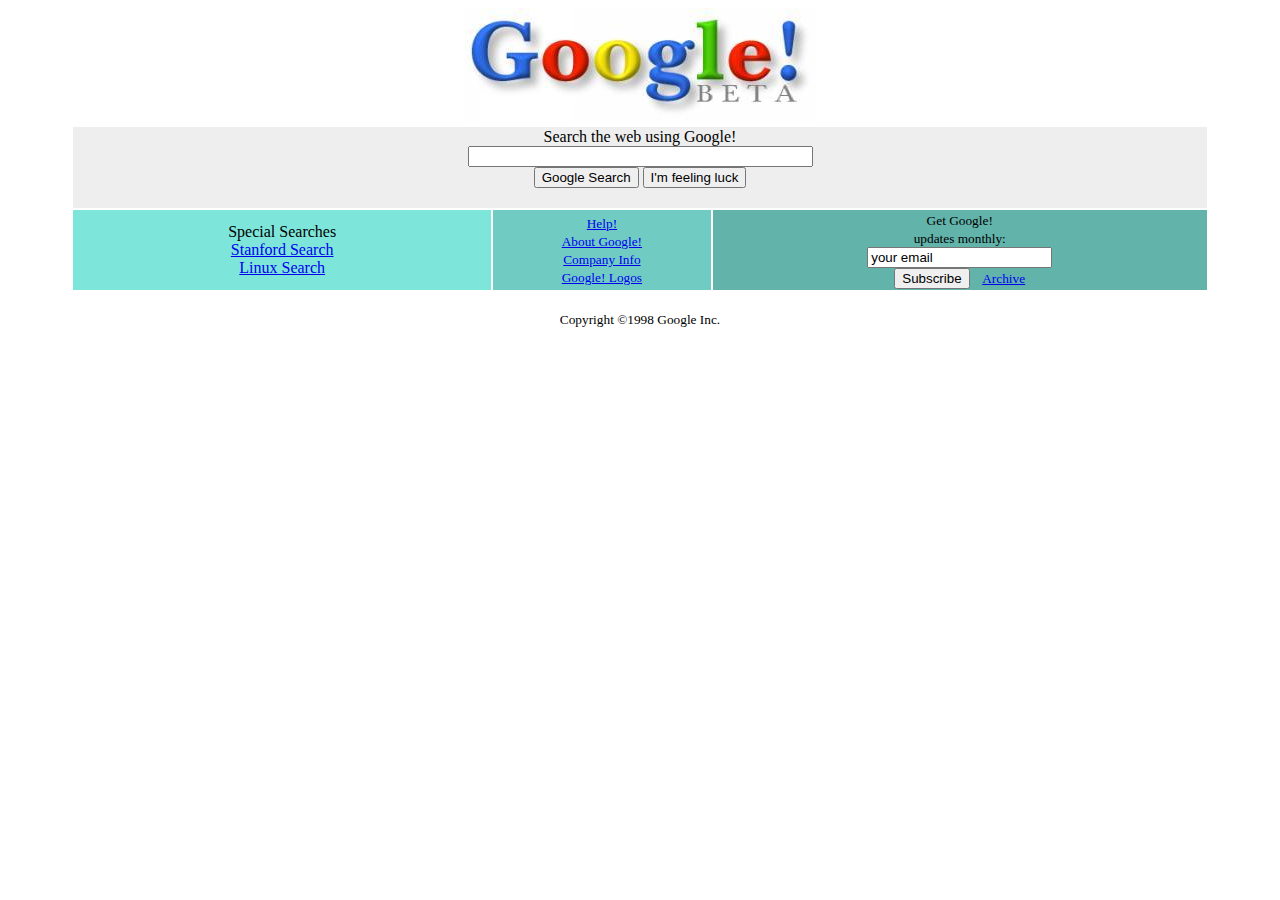
==== days/005-008-html5/your-turn/index.html @ 6aafd5b2 "Day 6" ====
<!DOCTYPE html>
<html lang="en">
<head>
    <link rel="stylesheet" type="text/css" href="static/style.css"/>
    <meta charset="UTF-8">
    <title>Gooogle</title>
</head>
<body>
<form action="" method="get">
    <div>
        <img src="img/google.jpg" height="113" width="351" alt=""/>
    </div>
    <table>
        <tr>
            <td colspan="3" id="search">
                Search the web using Google!
                <br>
                <input type="text" name="q" size="40">
                <br>
                <input type="submit" name="s" value="Google Search">
                <input type="submit" name="sa" value="I'm feeling luck">
            </td>
        </tr>
        <tr>
            <td id="specialsearch">
                Special Searches
                <br>
                <a href="#">Stanford Search</a>
                <br>
                <a href="#">Linux Search</a>
            </td>
            <td id="about">
                <span class="smaller-text">
                    <a href="#">Help!</a>
                    <br>
                    <a href="#">About Google!</a>
                    <br>
                    <a href="#">Company Info</a>
                    <br>
                    <a href="#">Google! Logos</a>
                </span>
            </td>
            <td id="subscribe">
                <span class="smaller-text">
                    Get Google!
                    <br>
                    updates monthly:
                    <br>
                    <input type="email" name="emailaddr" value="your email">
                    <br>
                    <input type="submit" name="SubmitAction" value="Subscribe" id="subscribe-button">
                    <a href="#">Archive</a>
                </span>
            </td>
        </tr>
    </table>
    <div id="copyright">
            Copyright ©1998 Google Inc.
    </div>
</form>


</body>
</html>
---- days/005-008-html5/your-turn/static/style.css ----
div {
    text-align: center;
}

table {
    text-align: center;
    margin-left: auto;
    margin-right: auto;
    width: 90%;
    border: 0;
}

#search {
    background-color: #eeeeee;
    padding-bottom: 20px;
}

#specialsearch {
    background-color: #7ee5da;
    width: 37%;
}

#about {
    background-color: #70ccc2;
}

#subscribe {
    background-color: #62b3aa;
}

.smaller-text {
    font-size: smaller;
}

#subscribe-button {
    margin-right: 10px;
}

#copyright {
    text-align: center;
    margin-top: 20px;
    font-size: smaller;
}
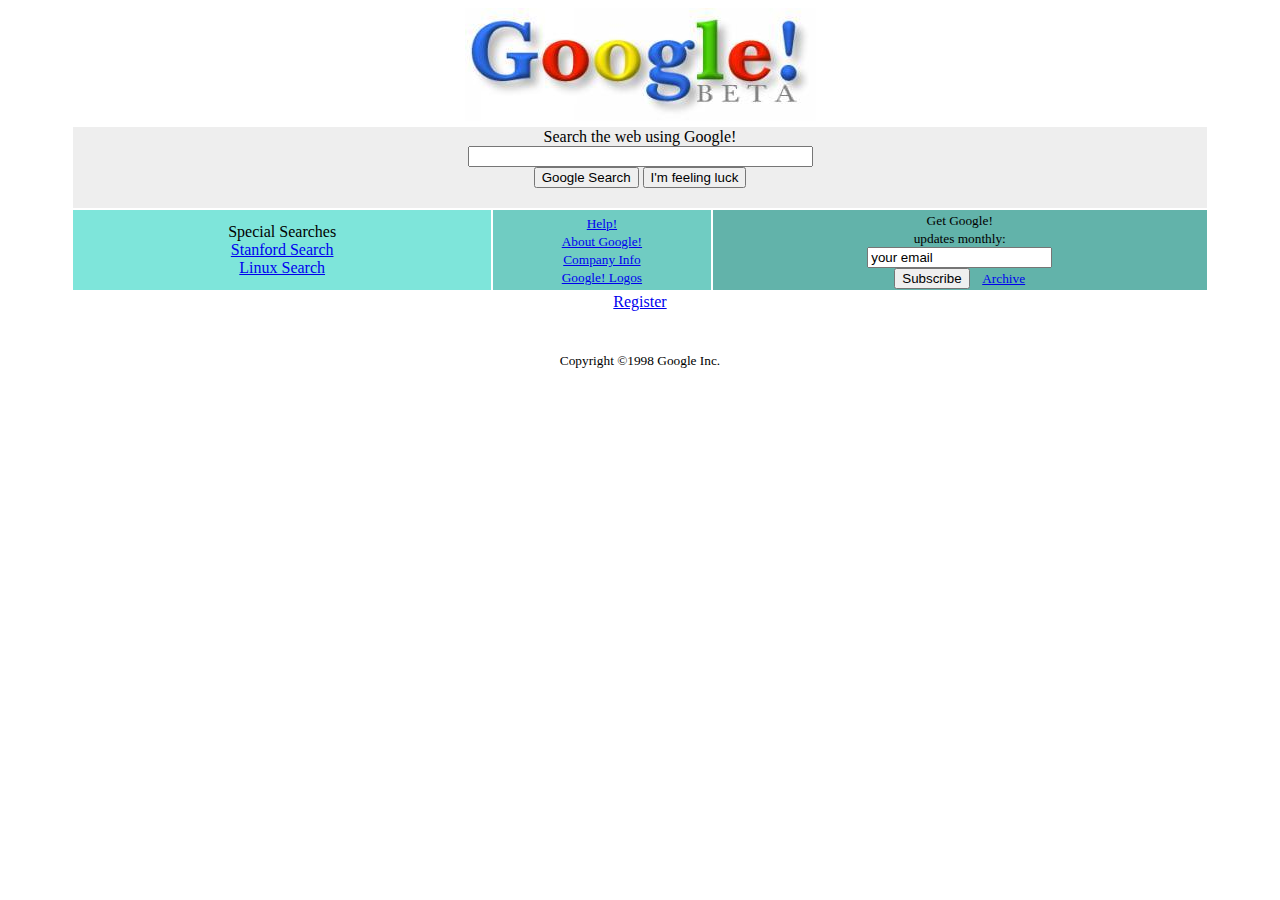
==== commit fff3365e: "Days 7 and 9" ====
--- a/days/005-008-html5/your-turn/index.html
+++ b/days/005-008-html5/your-turn/index.html
@@ -53,6 +53,12 @@
                 </span>
             </td>
         </tr>
+        <tr>
+            <td colspan="3" id="register">
+                <a href="register.html">Register</a>
+                <br>
+            </td>
+        </tr>
     </table>
     <div id="copyright">
             Copyright ©1998 Google Inc.
--- a/days/005-008-html5/your-turn/static/style.css
+++ b/days/005-008-html5/your-turn/static/style.css
@@ -40,4 +40,8 @@
     text-align: center;
     margin-top: 20px;
     font-size: smaller;
+}
+
+#register {
+    padding-bottom: 20px;
 }